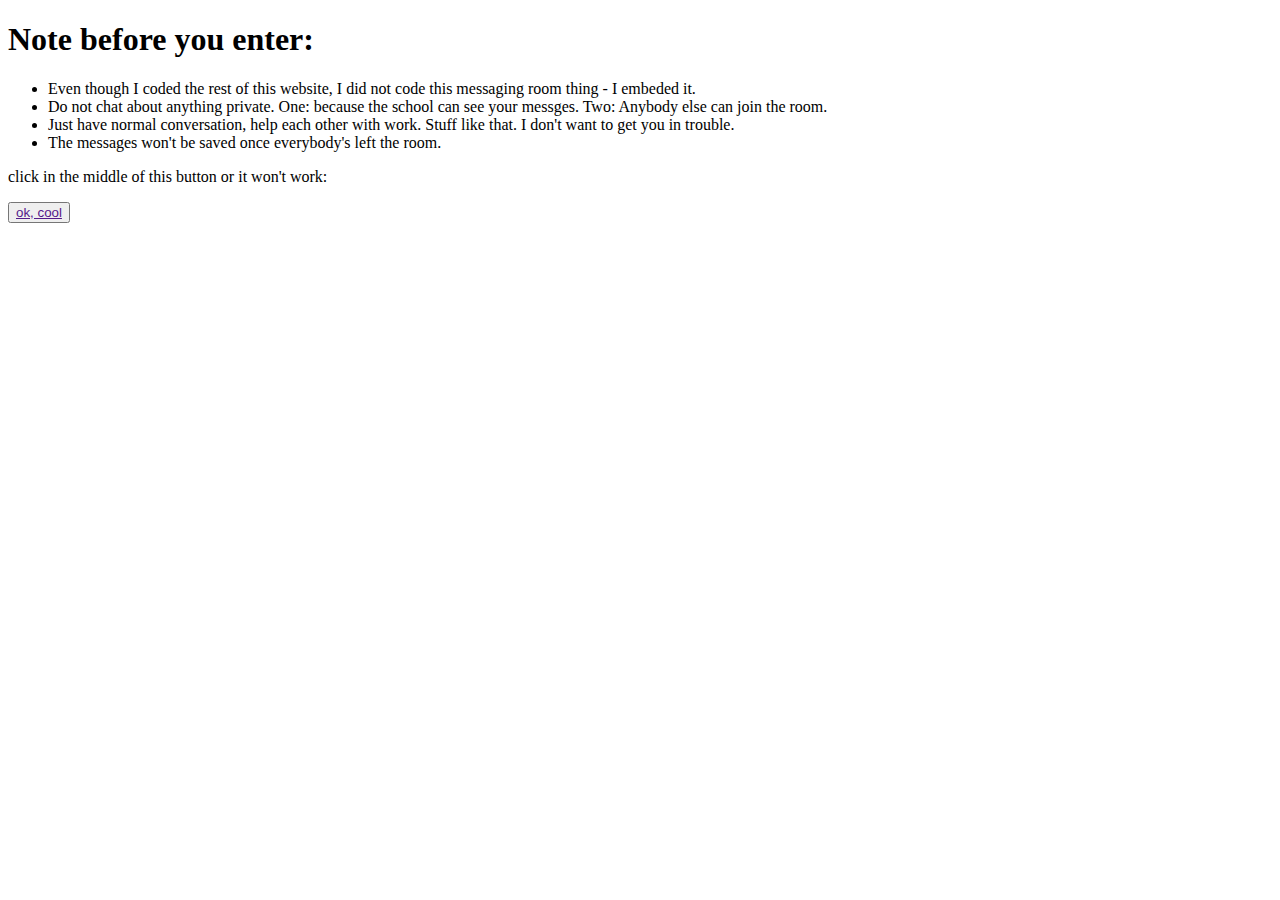
==== chat-note.html @ 082f9d44 "adding the files" ====
<!DOCTYPE html>
<html>
    <head>
        <title>Learn</title>
        <link href='/website/css/index.css' rel='stylesheet'>
    </head>
    <body class='simple'>
        <h1>Note before you enter: </h1>
        <ul class='sim-para'>
            <li class='better-list'>Even though I coded the rest of this website, I did not code this messaging room thing - I embeded it.</li>
            <li class='better-list'>Do not chat about anything private. One: because the school can see your messges. Two: Anybody else can join the room.</li>
            <li class='better-list'>Just have normal conversation, help each other with work. Stuff like that. I don't want to get you in trouble.</li>
            <li class='better-list'>The messages won't be saved once everybody's left the room.</li>
            </ul>
            <p>click in the middle of this button or it won't work:</p>
                <button class='better-btn'><div class='try-btn'>
        <a class='invisible' href=''>ok, cool</a></div></button>
    </body>
</html>
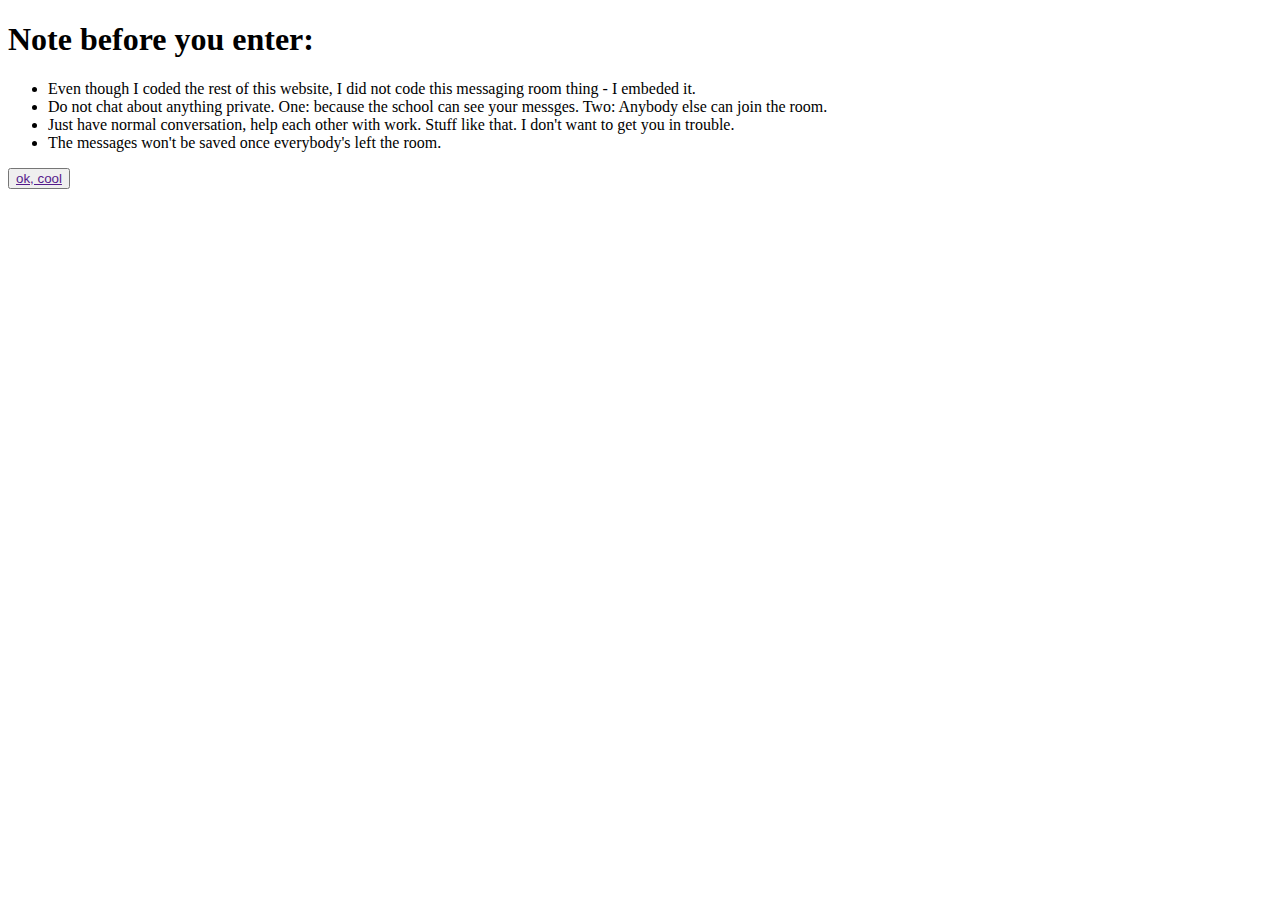
==== commit fccaec87: "Update chat-note.html" ====
--- a/chat-note.html
+++ b/chat-note.html
@@ -12,8 +12,7 @@
             <li class='better-list'>Just have normal conversation, help each other with work. Stuff like that. I don't want to get you in trouble.</li>
             <li class='better-list'>The messages won't be saved once everybody's left the room.</li>
             </ul>
-            <p>click in the middle of this button or it won't work:</p>
                 <button class='better-btn'><div class='try-btn'>
         <a class='invisible' href=''>ok, cool</a></div></button>
     </body>
-</html>+</html>
